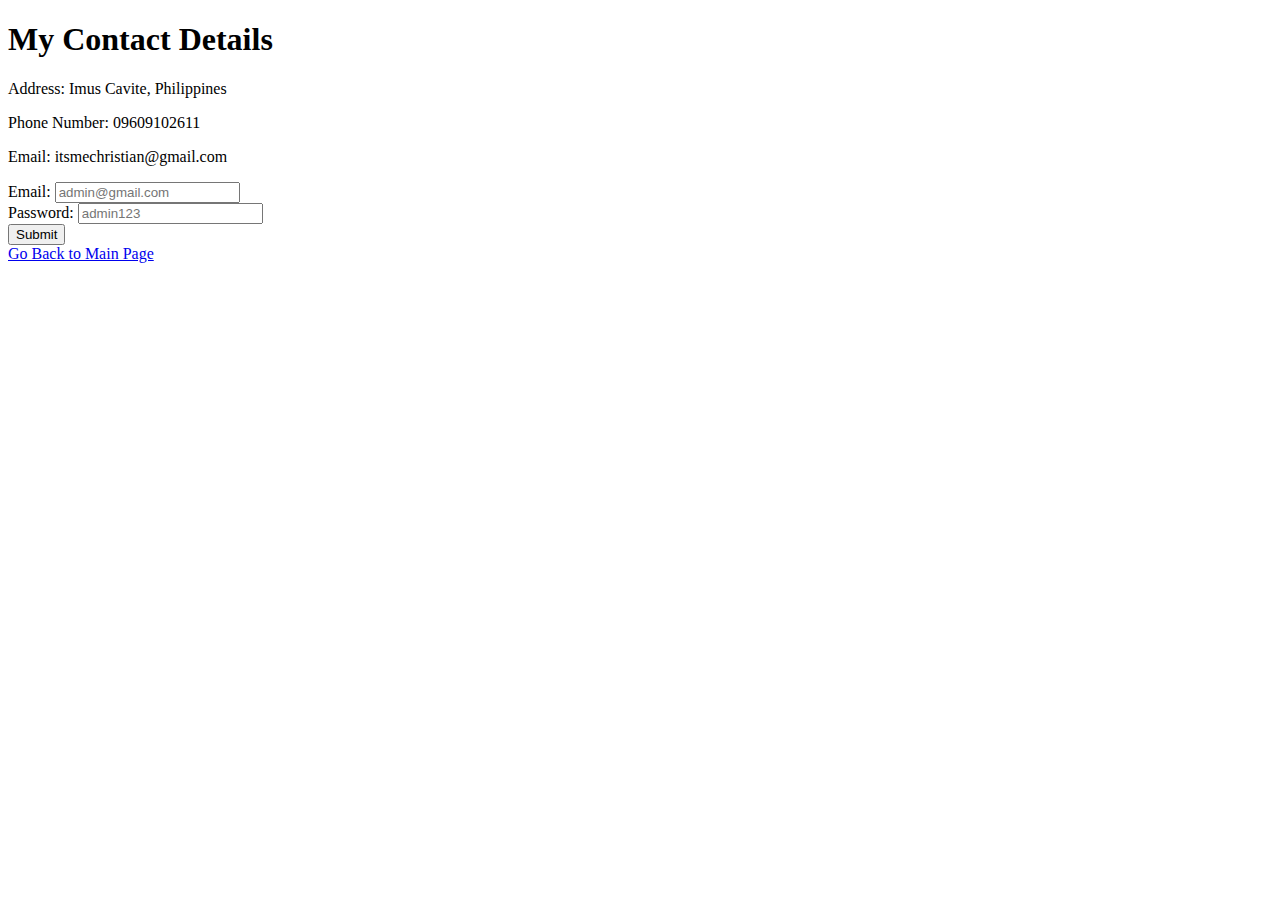
==== contact-me.html @ a9c4f097 "Add files via upload" ====
<!DOCTYPE html>
<html lang="en">
<head>
    <meta charset="UTF-8">
    <meta http-equiv="X-UA-Compatible" content="IE=edge">
    <meta name="viewport" content="width=device-width, initial-scale=1.0">
    <title>Contact Me</title>
</head>
<body>
    <h1>My Contact Details</h1>
    <p>Address: Imus Cavite, Philippines</p>
    <p>Phone Number: 09609102611</p>
    <p>Email: itsmechristian@gmail.com</p>

    <form action="mailto:itsmechristian@gmail.com" method="post" enctype="text/plain">
        <label for="">Email:</label>
        <input type="email" name="email" placeholder="admin@gmail.com">
        <br>
        <label for="">Password:</label>
        <input type="password" name="password" placeholder="admin123">
        <br>
        <input type="submit">
    </form>
    <a href="index.html">Go Back to Main Page</a>
</body>
</html>
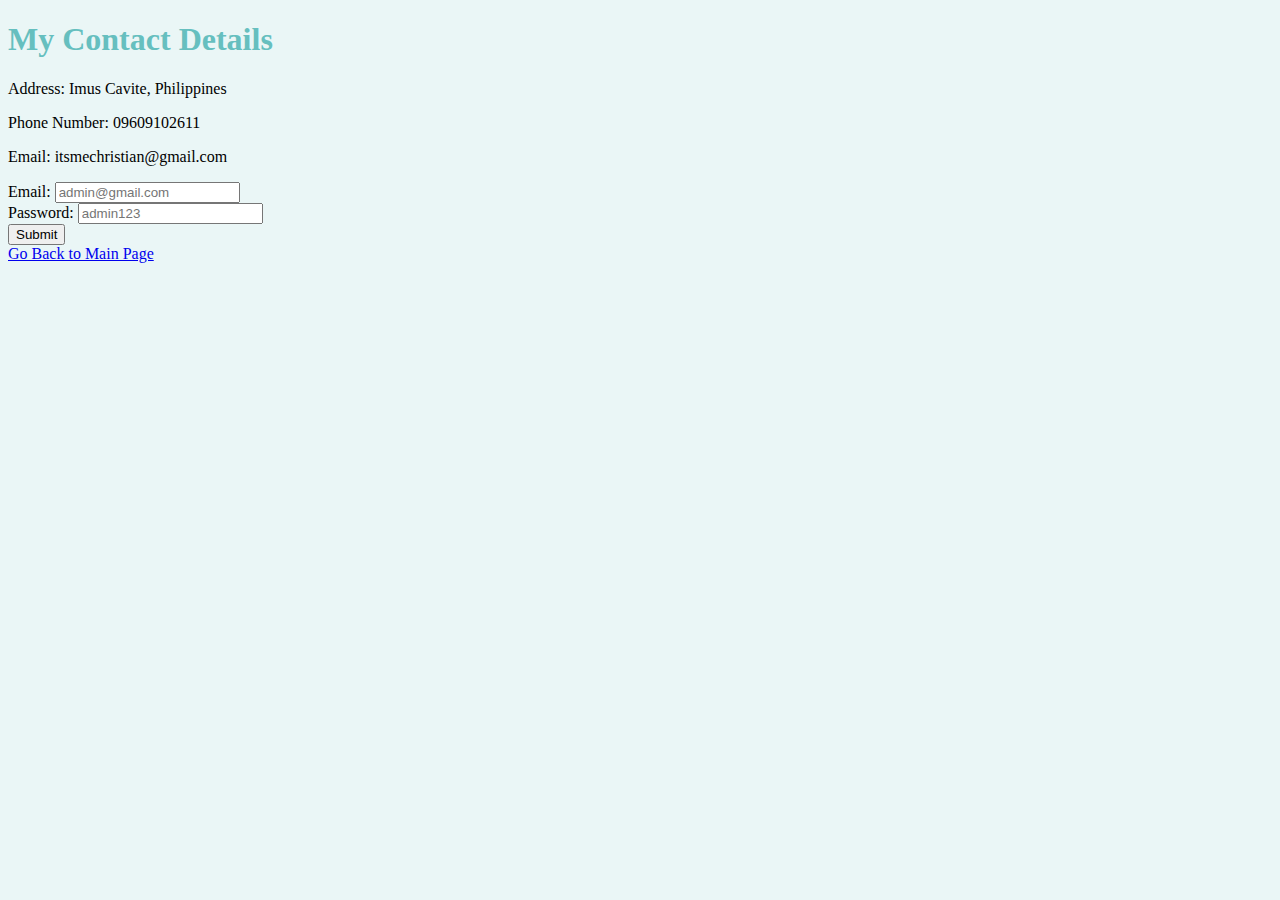
==== commit dee625d2: "Add external css file" ====
--- a/contact-me.html
+++ b/contact-me.html
@@ -5,6 +5,7 @@
     <meta http-equiv="X-UA-Compatible" content="IE=edge">
     <meta name="viewport" content="width=device-width, initial-scale=1.0">
     <title>Contact Me</title>
+    <link rel="stylesheet" href="css/styles.css">
 </head>
 <body>
     <h1>My Contact Details</h1>
@@ -23,4 +24,4 @@
     </form>
     <a href="index.html">Go Back to Main Page</a>
 </body>
-</html>+</html>
--- a/css/styles.css
+++ b/css/styles.css
@@ -0,0 +1,13 @@
+body{
+    background-color: #EAF6F6;
+}
+
+hr{
+    border-style: dotted none none;
+    width: 5%;
+    border-color: gray;
+    border-width: 5px;
+}
+h1, h3{
+    color: #66bfbf;
+}